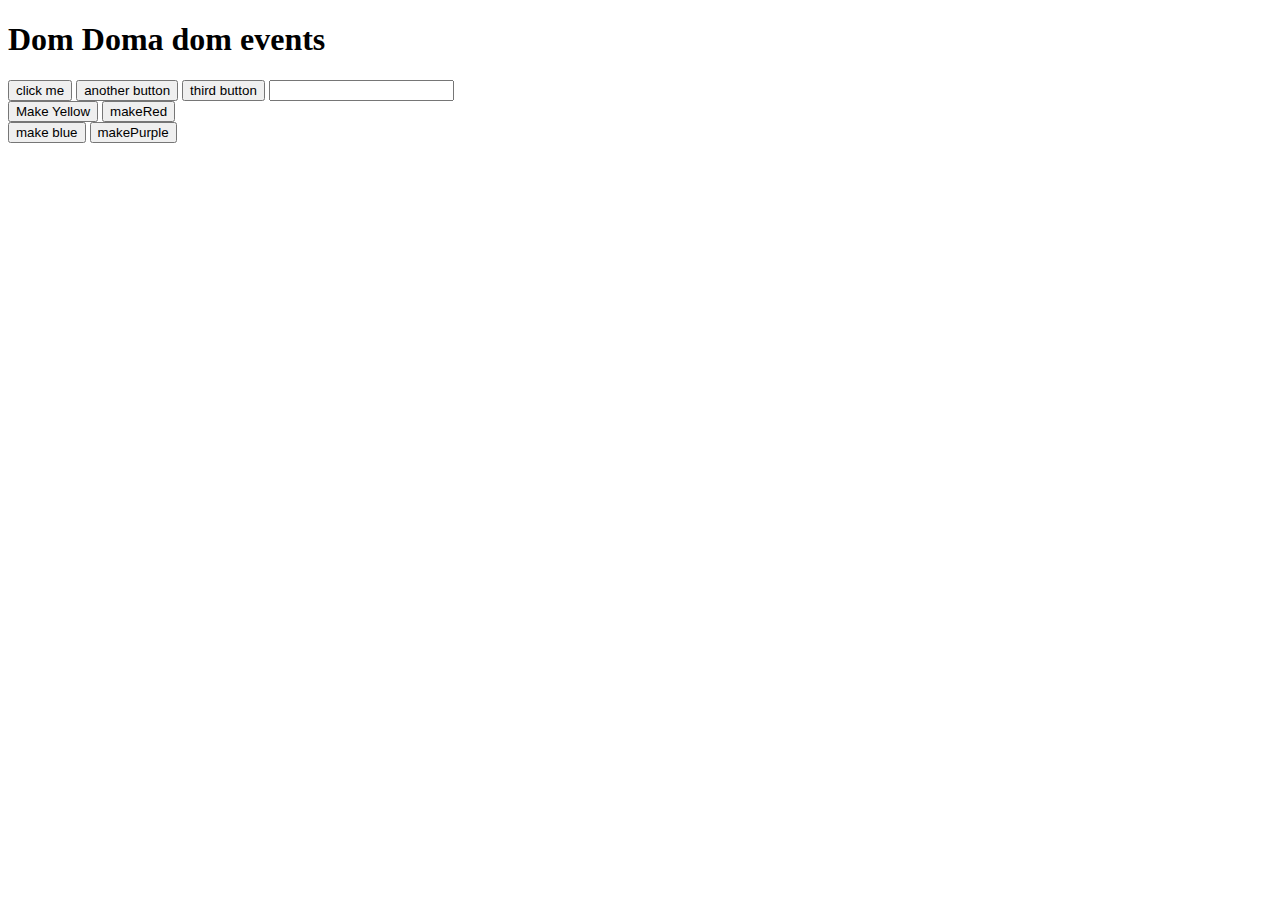
==== index.html @ 3d6a700c "dom-event" ====
<!DOCTYPE html>
<html lang="en">
<head>
    <meta charset="UTF-8">
    <meta name="viewport" content="width=device-width, initial-scale=1.0">
    <title>Dom Events</title>
</head>
<body>

    <h1>Dom Doma dom events</h1>
    <!-- option 1 for event handler -->
    <button onclick="console.log(7)">click me</button>
    <button onclick="console.log(63)">another button</button>
    <button onclick="console.log('i am click')">third button </button>
    <input type="text">
    <br>
    <!-- option 2 for event handling -->
     <button onclick="makeYellow()">Make Yellow</button>
     <button onclick="makeRed()">makeRed</button>
     <br>
     <button id="btn-make-blue">make blue</button>
     <button id="btn-make-purple">makePurple</button>
</body>

<script src="./js/event.js">

</script>
</html>
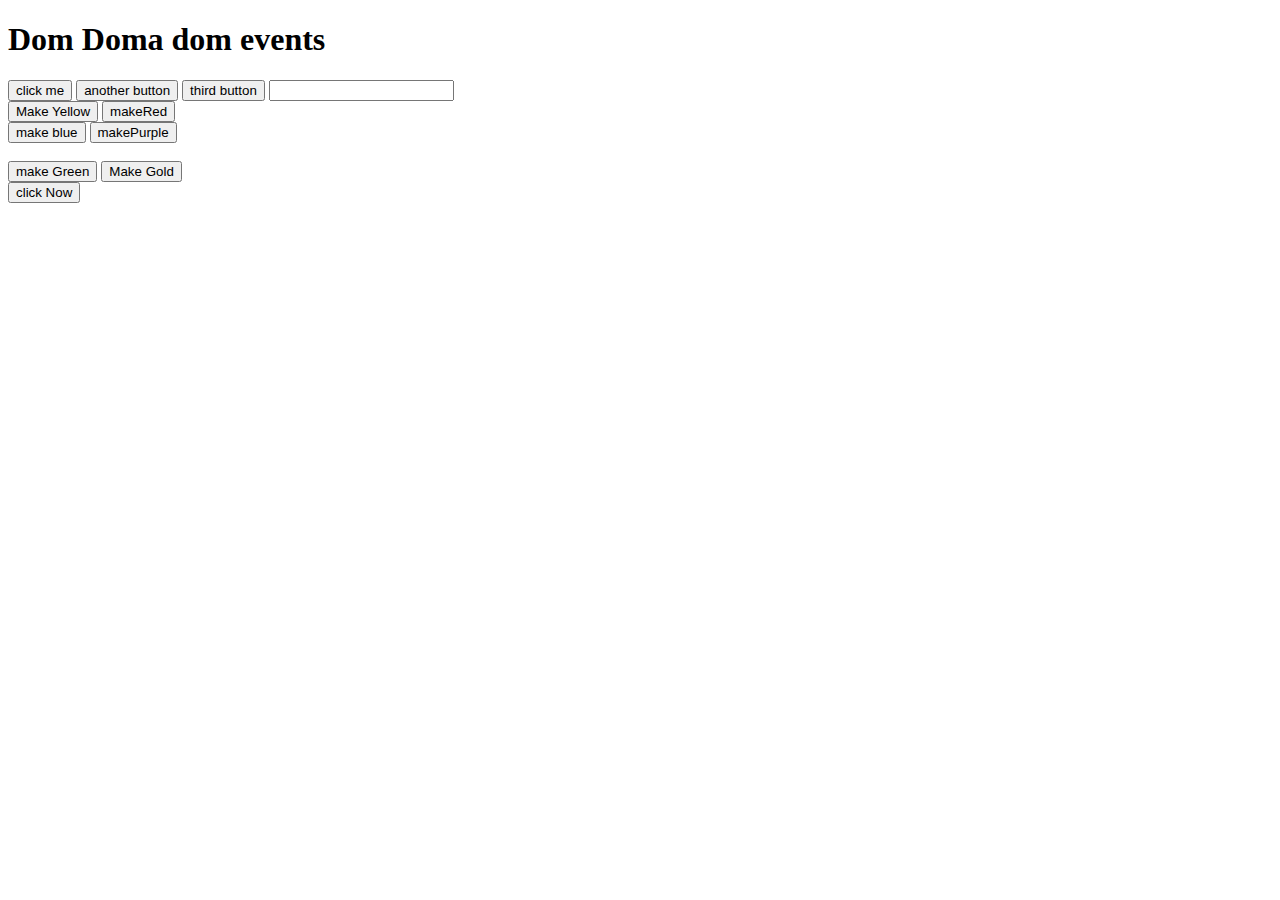
==== commit 9cba48f5: "note and addevenlistener" ====
--- a/index.html
+++ b/index.html
@@ -20,6 +20,13 @@
      <br>
      <button id="btn-make-blue">make blue</button>
      <button id="btn-make-purple">makePurple</button>
+   
+     <br>
+     <br>
+     <button id="btn-make-green">make Green</button>
+     <button id="btn-make-gold">Make Gold</button>
+      <br>
+      <button id="btn">click Now</button>
 </body>
 
 <script src="./js/event.js">
